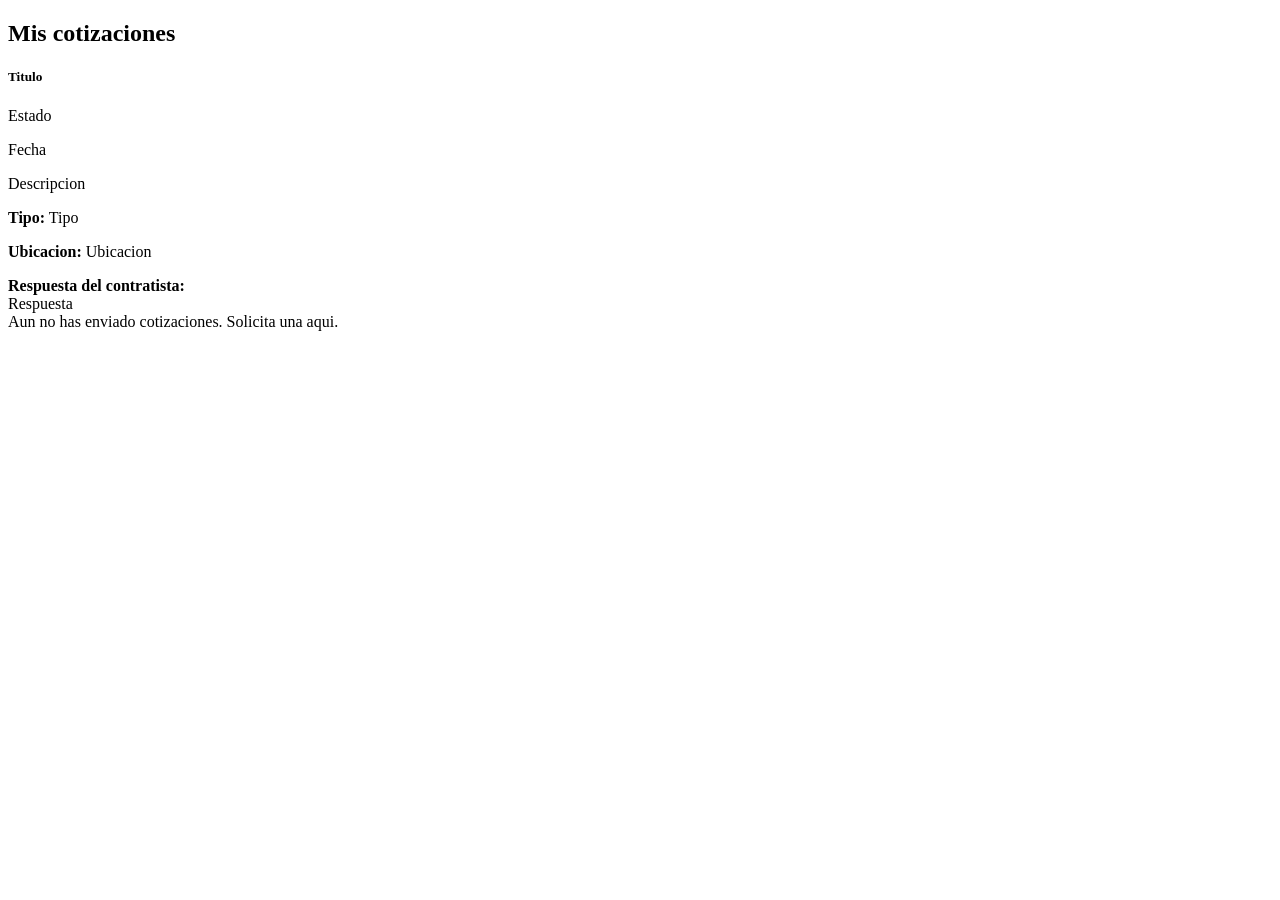
==== src/main/resources/templates/client/cotizaciones.html @ e6d5583b "Add Bootstrap UI templates, fragments and public pages" ====
<!DOCTYPE html>
<html xmlns:th="http://www.thymeleaf.org">
<head th:replace="~{fragments :: head('Mis Cotizaciones')}"></head>
<body>
<nav th:replace="~{fragments :: navbar}"></nav>

<div class="container-fluid">
    <div class="row">
        <div class="col-md-3 col-lg-2 p-0">
            <div th:replace="~{fragments :: client-sidebar}"></div>
        </div>
        <div class="col-md-9 col-lg-10 py-4 px-4">
            <h2 class="text-dark-blue mb-4">Mis cotizaciones</h2>
            <div class="row g-4">
                <div class="col-md-6" th:each="c : ${cotizaciones}">
                    <div class="card shadow h-100">
                        <div class="card-body">
                            <div class="d-flex justify-content-between align-items-start">
                                <h5 class="card-title" th:text="${c.titulo}">Titulo</h5>
                                <span class="badge"
                                      th:classappend="${c.estado.name()} == 'PENDIENTE' ? 'bg-warning text-dark' : (${c.estado.name()} == 'RESPONDIDA' ? 'bg-success' : 'bg-info')"
                                      th:text="${c.estado.name()}">Estado</span>
                            </div>
                            <p class="text-muted small">
                                <i class="bi bi-calendar"></i> <span th:text="${#temporals.format(c.fechaSolicitud, 'dd/MM/yyyy HH:mm')}">Fecha</span>
                            </p>
                            <p class="card-text" th:text="${c.descripcion}">Descripcion</p>
                            <p class="mb-1"><strong>Tipo:</strong> <span th:text="${c.tipoTrabajo}">Tipo</span></p>
                            <p class="mb-1"><strong>Ubicacion:</strong> <span th:text="${c.ubicacion}">Ubicacion</span></p>
                            <div th:if="${c.respuestaAdmin != null}" class="alert alert-light mt-3">
                                <strong>Respuesta del contratista:</strong><br>
                                <span th:text="${c.respuestaAdmin}">Respuesta</span>
                            </div>
                        </div>
                    </div>
                </div>
                <div class="col-12" th:if="${cotizaciones.isEmpty()}">
                    <div class="alert alert-info">Aun no has enviado cotizaciones. <a th:href="@{/client/cotizacion}">Solicita una aqui</a>.</div>
                </div>
            </div>
        </div>
    </div>
</div>

<div th:replace="~{fragments :: scripts}"></div>
</body>
</html>
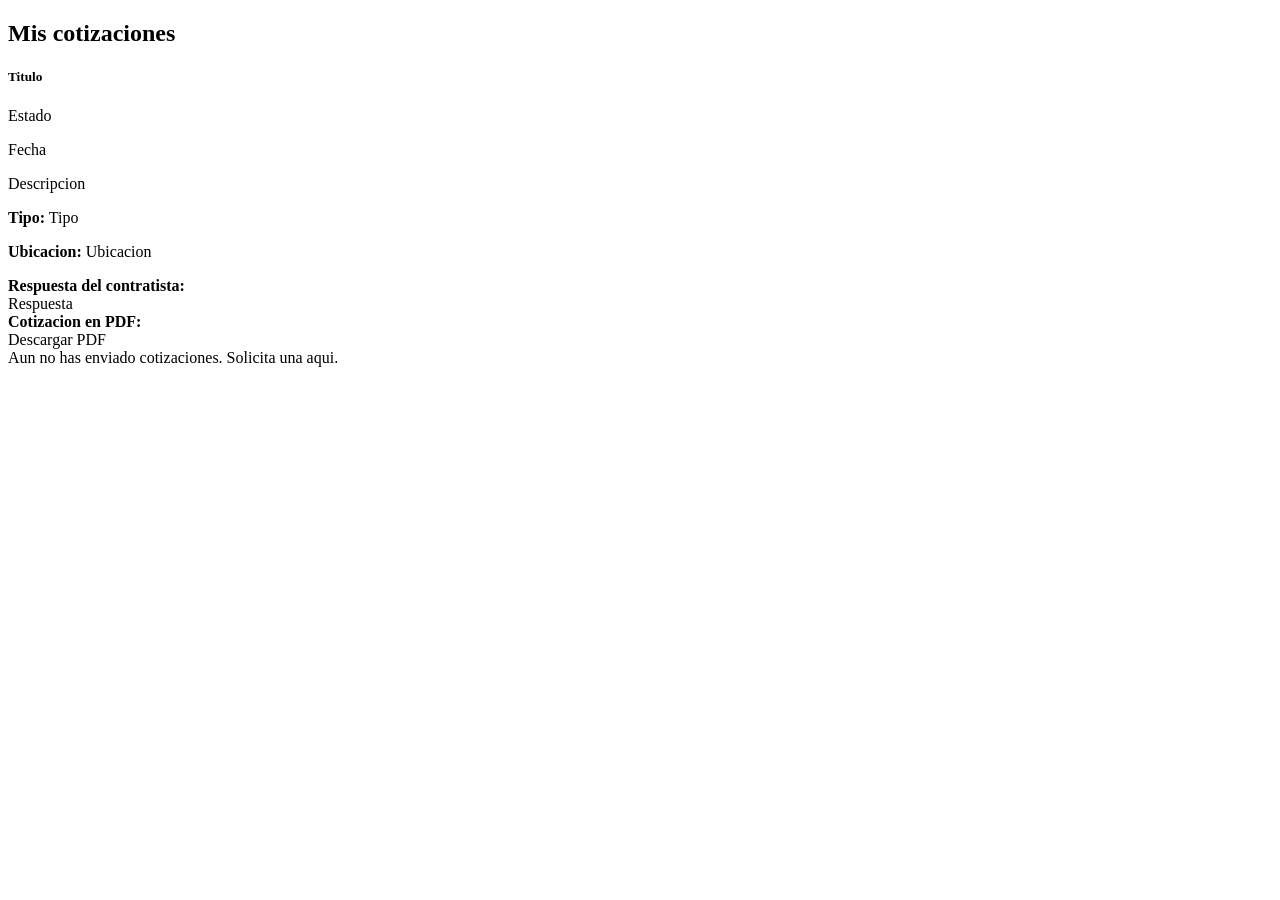
==== commit 21f7f0b4: "Add PDF upload support for quotation responses" ====
--- a/src/main/resources/templates/client/cotizaciones.html
+++ b/src/main/resources/templates/client/cotizaciones.html
@@ -31,6 +31,12 @@
                                 <strong>Respuesta del contratista:</strong><br>
                                 <span th:text="${c.respuestaAdmin}">Respuesta</span>
                             </div>
+                            <div th:if="${c.pdfPath != null}" class="alert alert-info mt-3">
+                                <strong><i class="bi bi-file-earmark-pdf"></i> Cotizacion en PDF:</strong><br>
+                                <a th:href="@{/uploads/} + ${c.pdfPath}" target="_blank" class="btn btn-outline-danger btn-sm mt-2">
+                                    <i class="bi bi-download"></i> Descargar PDF
+                                </a>
+                            </div>
                         </div>
                     </div>
                 </div>
